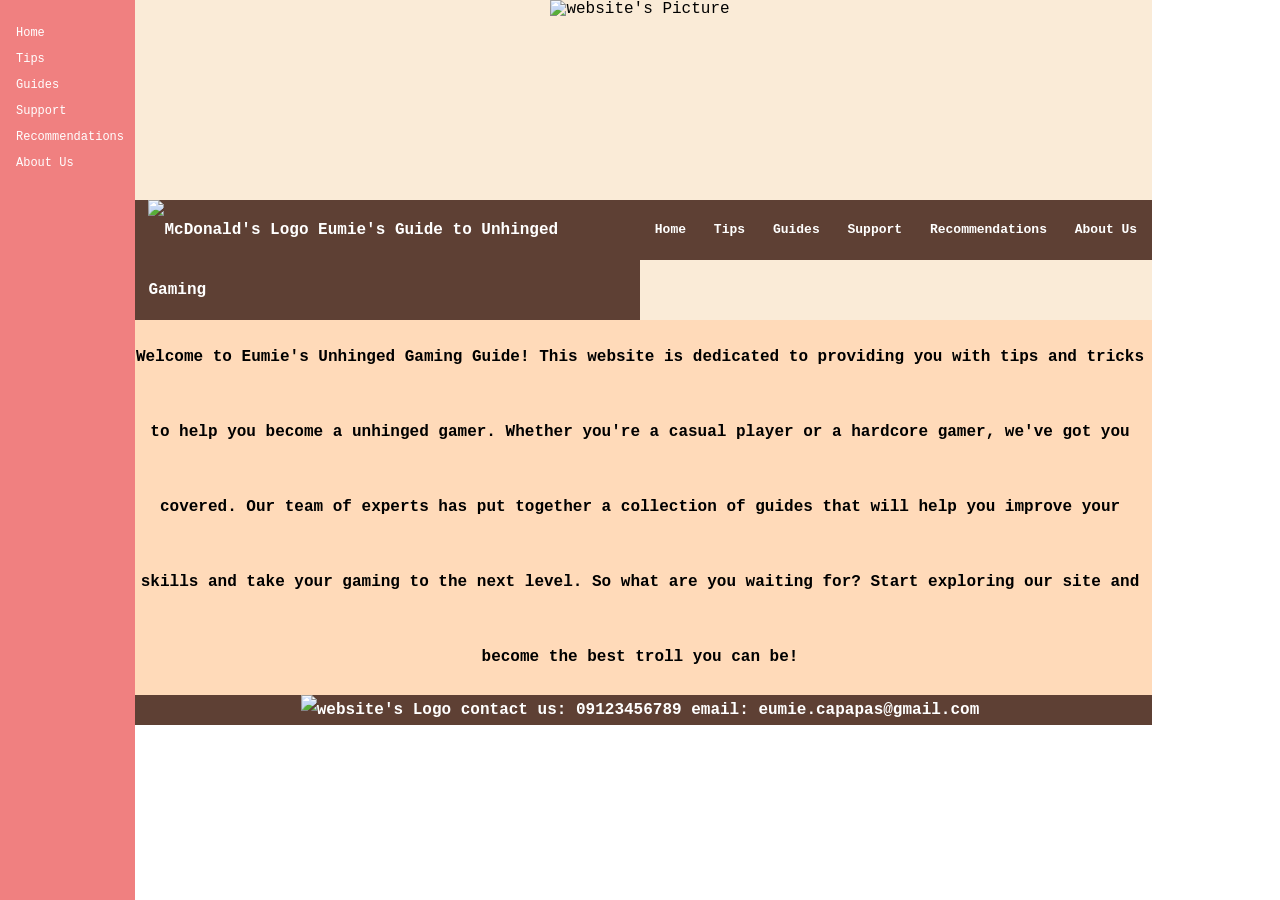
==== index.html @ a10ac2f6 "Add files via upload" ====
<!DOCTYPE html>
<html lang="en">
<head>
<meta charset="UTF-8">
<title>Unhinged Gaming</title>
<link rel="stylesheet" href="style.css">
</head>
<body>
<div id="wrapper-div">
    <div id="headerbanner-div">
        <img src="images/header.png" alt="website's Picture">
    </div>
    <div id="main1-div" class="clearfix">
        <div id="logo-div">
            <a href="" style="color: black" target="_blank"></a>
                <img src="images/head.png" alt="McDonald's Logo">
                Eumie's Guide to Unhinged Gaming
            </a>
        </div>
        <div id="nav-div">
            <a href="#">Home</a>
            <a href="#">Tips</a>
            <a href="#">Guides</a>
            <a href="#">Support</a>
            <a href="#">Recommendations</a>
            <a href="#">About Us</a>
        </div>
    </div>
    <div class="sidenav">
        <a href="#">Home</a>
        <a href="#">Tips</a>
        <a href="#">Guides</a>
        <a href="#">Support</a>
        <a href="#">Recommendations</a>
        <a href="#">About Us</a>
      </div>
  
	
    <div id="main-content-div">
            Welcome to Eumie's Unhinged Gaming Guide! This website is dedicated to providing you with tips and tricks to help you become a unhinged gamer. Whether you're a casual player or a hardcore gamer, we've got you covered. Our team of experts has put together a collection of guides that will help you improve your skills and take your gaming to the next level. So what are you waiting for? Start exploring our site and become the best troll you can be!
    </div>
        <div id="footer-div">
            <img src="images/head.png" alt="website's Logo">
            contact us: 09123456789 email: eumie.capapas@gmail.com

    </div>
</div>
</body>
</html>
---- style.css ----
*{
    margin: 0;
    padding: 0;
    box-sizing: border-box;
    font-family: 'Courier New', Courier, monospace
}
#wrapper-div {
    width: 80%;
    background-color: antiquewhite;
    margin: auto;
    
}
#main1-div {
    width: 100%;
}
#logo-div {
    width: 50%;
    min-height: 50px;
    background-color: rgb(94, 64, 52);
    color: white;
    font-weight: bold;
    padding-left: 2%;
    padding-right: 2%;
    line-height: 60px;
    float: left;
}
#logo-div img {
    max-height: 100%;
    width: 10%;
    vertical-align: middle;
}
#nav-div {
    width: 50%;
    min-height: 60px;
    background-color: rgb(94, 64, 52);
    text-align: center;
    float: left;
    font-size: 13px;
    line-height: 60px;
}
#nav-div a {
    margin: 0 10px;
    text-decoration: none;
    font-weight: bold;
    color: white;
}

#headerbanner-div {
    width: auto;
    min-height: 200px;
    text-align: center;

}
#headerbanner-div img {
    width: 100%;
    height: auto;
    min-height: 150px;
}

#main-div {
    width: 100%;
}
#main-content-div {
    width: 100%;
    background-color: peachpuff;
    float: right;
    width: 100%;
    min-height: 350px;
    font-weight: bold;
    color: black;
    text-align: center;
    line-height: 75px;
}
.clearfix::after {
    content: "";
    display: block;
    clear: both;
}
#footer-div {
    margin-top: 40px;
    width: 100%;
    text-align: center;
    min-height: 25px;
    background-color: rgb(94, 64, 52);
    color: white;
    font-weight: bold;
    text-align: center;
    line-height: 30px;
}
#footer-div img {
    max-height: 100%;
    width: 5%;
    vertical-align: middle;
}
/* The sidebar menu */
.sidenav {
    height: 100%; /* Full-height: remove this if you want "auto" height */
    width: 135px; /* Set the width of the sidebar */
    position: fixed; /* Fixed Sidebar (stay in place on scroll) */
    z-index: 1; /* Stay on top */
    top: 0; /* Stay at the top */
    left: 0;
    background-color:lightcoral; /* Black */
    overflow-x: hidden; /* Disable horizontal scroll */
    padding-top: 20px;
  }
  
  /* The navigation menu links */
  .sidenav a {
    padding: 6px 8px 6px 16px;
    text-decoration: none;
    font-size: 12px;
    color: #ffffff;
    display: block;
  }
  
  /* When you mouse over the navigation links, change their color */
  .sidenav a:hover {
    color: saddlebrown;
  }
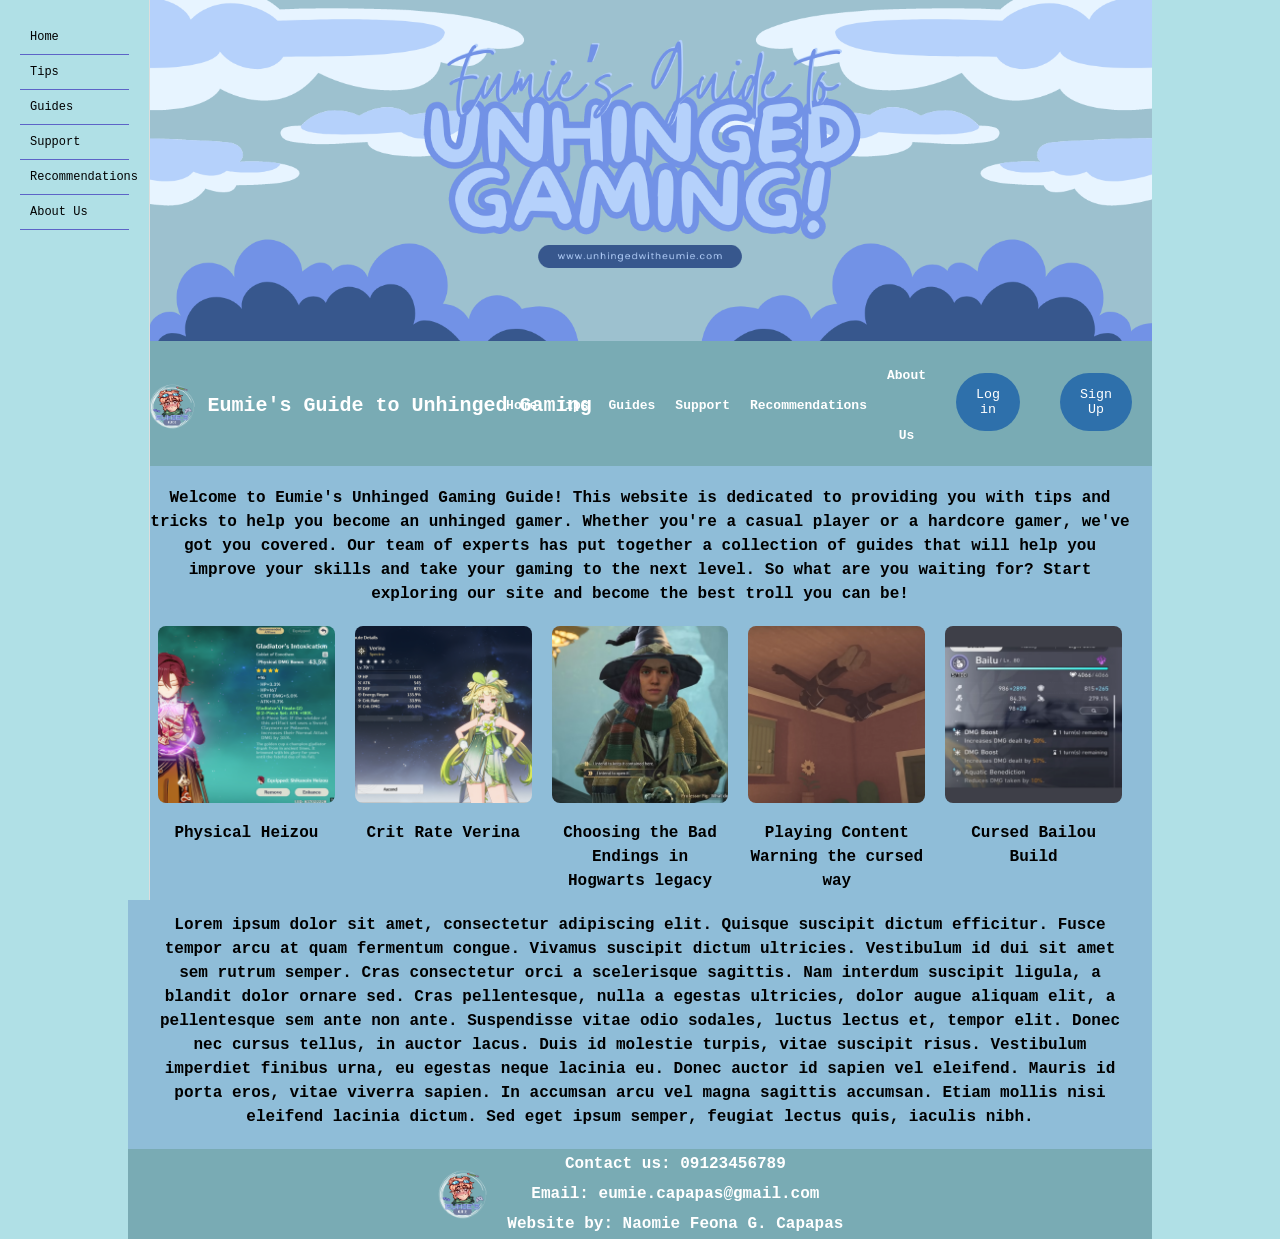
==== commit 9130ac21: "Add files via upload" ====
--- a/index.html
+++ b/index.html
@@ -1,49 +1,83 @@
 <!DOCTYPE html>
 <html lang="en">
 <head>
-<meta charset="UTF-8">
-<title>Unhinged Gaming</title>
-<link rel="stylesheet" href="style.css">
+  <meta charset="UTF-8">
+  <title>Unhinged Gaming Guides</title>
+  <link rel="icon" type="image/x-icon" href="logo.png">
+  <link rel="stylesheet" href="style.css">
+  <link rel="stylesheet" href="buttons.css">
 </head>
 <body>
+
 <div id="wrapper-div">
-    <div id="headerbanner-div">
-        <img src="images/header.png" alt="website's Picture">
+  <div id="headerbanner-div">
+    <img src="header.png" alt="website's header">
+  </div>
+  <div id="main1-div" class="clearfix">
+    <div id="logo-div">
+      <a href="index.html" style="color: white; text-decoration: none;" target="_blank">
+        <img src="head.png" alt="Logo">
+        Eumie's Guide to Unhinged Gaming
+      </a>
     </div>
-    <div id="main1-div" class="clearfix">
-        <div id="logo-div">
-            <a href="" style="color: black" target="_blank"></a>
-                <img src="images/head.png" alt="McDonald's Logo">
-                Eumie's Guide to Unhinged Gaming
-            </a>
+    <div id="nav-div">
+      <a href="index.html">Home</a>
+      <a href="tips.html">Tips</a>
+      <a href="guides.html">Guides</a>
+      <a href="support.html">Support</a>
+      <a href="recommendations.html">Recommendations</a>
+      <a href="about.html">About Us</a>
+      <a href="login.html"><button style="width:auto;">Log in</button></a>
+      <a href="signup.html"><button style="width:auto;">Sign Up</button></a>
+    </div>
+  </div>
+
+  <div id="sidebar">
+    <a href="index.html">Home</a>
+    <a href="tips.html">Tips</a>
+    <a href="guides.html">Guides</a>
+    <a href="support.html">Support</a>
+    <a href="recommendations.html">Recommendations</a>
+    <a href="about.html">About Us</a>
+  </div>
+
+    <div id="main-content-div">
+        Welcome to Eumie's Unhinged Gaming Guide! This website is dedicated to providing you with tips and tricks to help you become an unhinged gamer. Whether you're a casual player or a hardcore gamer, we've got you covered. Our team of experts has put together a collection of guides that will help you improve your skills and take your gaming to the next level. So what are you waiting for? Start exploring our site and become the best troll you can be!
+        <div id="images-section">
+            <div class="image-container">
+                <img src="image1.png" alt="Image 1">
+                <p class="image-description">Physical Heizou</p>
+            </div>
+            <div class="image-container">
+                <img src="image2.png" alt="Image 2">
+                <p class="image-description">Crit Rate Verina</p>
+            </div>
+            <div class="image-container">
+                <img src="image3.png" alt="Image 3">
+                <p class="image-description">Choosing the Bad Endings in Hogwarts legacy</p>
+            </div>
+            <div class="image-container">
+                <img src="image4.png" alt="Image 4">
+                <p class="image-description">Playing Content Warning the cursed way</p>
+            </div>
+            <div class="image-container">
+                <img src="image5.png" alt="Image 5">
+                <p class="image-description">Cursed Bailou Build</p>
+            </div>
+            Lorem ipsum dolor sit amet, consectetur adipiscing elit. Quisque suscipit dictum efficitur. Fusce tempor arcu at quam fermentum congue. Vivamus suscipit dictum ultricies. Vestibulum id dui sit amet sem rutrum semper. Cras consectetur orci a scelerisque sagittis. Nam interdum suscipit ligula, a blandit dolor ornare sed. Cras pellentesque, nulla a egestas ultricies, dolor augue aliquam elit, a pellentesque sem ante non ante. Suspendisse vitae odio sodales, luctus lectus et, tempor elit. Donec nec cursus tellus, in auctor lacus. Duis id molestie turpis, vitae suscipit risus. Vestibulum imperdiet finibus urna, eu egestas neque lacinia eu. Donec auctor id sapien vel eleifend. Mauris id porta eros, vitae viverra sapien. In accumsan arcu vel magna sagittis accumsan. Etiam mollis nisi eleifend lacinia dictum. Sed eget ipsum semper, feugiat lectus quis, iaculis nibh.
         </div>
-        <div id="nav-div">
-            <a href="#">Home</a>
-            <a href="#">Tips</a>
-            <a href="#">Guides</a>
-            <a href="#">Support</a>
-            <a href="#">Recommendations</a>
-            <a href="#">About Us</a>
+
+    </div>
+    <div id="footer-div">
+        <img src="head.png" alt="website's Logo">
+        <div class="footer-text">
+            <p>Contact us: 09123456789</p>
+            <p>Email: eumie.capapas@gmail.com</p>
+            <p>Website by: Naomie Feona G. Capapas</p>
         </div>
     </div>
-    <div class="sidenav">
-        <a href="#">Home</a>
-        <a href="#">Tips</a>
-        <a href="#">Guides</a>
-        <a href="#">Support</a>
-        <a href="#">Recommendations</a>
-        <a href="#">About Us</a>
-      </div>
-  
-	
-    <div id="main-content-div">
-            Welcome to Eumie's Unhinged Gaming Guide! This website is dedicated to providing you with tips and tricks to help you become a unhinged gamer. Whether you're a casual player or a hardcore gamer, we've got you covered. Our team of experts has put together a collection of guides that will help you improve your skills and take your gaming to the next level. So what are you waiting for? Start exploring our site and become the best troll you can be!
-    </div>
-        <div id="footer-div">
-            <img src="images/head.png" alt="website's Logo">
-            contact us: 09123456789 email: eumie.capapas@gmail.com
-
-    </div>
+    
 </div>
+<script src="script.js"></script>
 </body>
 </html>
--- a/style.css
+++ b/style.css
@@ -1,123 +1,568 @@
 
-*{
-    margin: 0;
-    padding: 0;
-    box-sizing: border-box;
-    font-family: 'Courier New', Courier, monospace
-}
+* {
+  margin: 0;
+  padding: 0;
+  box-sizing: border-box;
+  font-family: 'Courier New', Courier, monospace;
+}
+
+body {
+  background-color: powderblue;
+}
+
 #wrapper-div {
-    width: 80%;
-    background-color: antiquewhite;
-    margin: auto;
-    
-}
+  width: 80%;
+  background-color: powderblue;
+  margin: auto;
+}
+
 #main1-div {
-    width: 100%;
-}
+  width: 100%;
+  display: flex;
+}
+
+#headerbanner-div {
+  width: auto;
+  background-color: #79abb4;
+  min-height: 200px;
+  text-align: center;
+}
+
+#headerbanner-div img {
+  width: 100%;
+  height: auto;
+  min-height: 150px;
+}
+
 #logo-div {
-    width: 50%;
-    min-height: 50px;
-    background-color: rgb(94, 64, 52);
-    color: white;
-    font-weight: bold;
-    padding-left: 2%;
-    padding-right: 2%;
-    line-height: 60px;
-    float: left;
-}
+  width: 50%;
+  min-height: 50px;
+  background-color: #79abb4;
+  color: white;
+  font-weight: bold;
+  font-size: 20px;
+  padding-left: 2%;
+  padding-right: 2%;
+  line-height: 60px;
+  display: flex;
+  align-items: center;
+}
+
 #logo-div img {
-    max-height: 100%;
-    width: 10%;
-    vertical-align: middle;
+  max-height: 100%;
+  width: 10%;
+  vertical-align: middle;
 }
 #nav-div {
-    width: 50%;
-    min-height: 60px;
-    background-color: rgb(94, 64, 52);
-    text-align: center;
-    float: left;
-    font-size: 13px;
-    line-height: 60px;
+  display: flex;
+  justify-content: space-between;
+  align-items: center;
+}
+#nav-div .nav-links {
+  display: flex;
+  flex-wrap: nowrap;
+}
+#nav-div .nav-links a, #nav-div .nav-buttons button {
+  margin: 0 10px;
+  text-decoration: none;
+  color: white;
+}
+#nav-div {
+  width: 50%;
+  min-height: 60px;
+  background-color: #79abb4;
+  text-align: center;
+  font-size: 13px;
+  line-height: 60px;
+  display: flex;
+  justify-content: right;
+  align-items: center;
+}
+
+
+#nav-div button {
+  margin: 0 10px;
+  text-decoration: none;
+  color: white;
 }
 #nav-div a {
-    margin: 0 10px;
-    text-decoration: none;
-    font-weight: bold;
-    color: white;
-}
-
-#headerbanner-div {
-    width: auto;
-    min-height: 200px;
-    text-align: center;
-
-}
-#headerbanner-div img {
-    width: 100%;
-    height: auto;
-    min-height: 150px;
-}
-
-#main-div {
-    width: 100%;
-}
+  margin: 0 10px;
+  text-decoration: none;
+  font-weight: bold;
+  color: white;
+}
+
+#sidebar {
+  width: 150px;
+  height: 100vh;
+  position: fixed;
+  top: 0;
+  left: 0;
+  background-color: powderblue;
+  padding: 20px;
+  border-right: 1px solid #ddd;
+}
+
+#sidebar-toggle:hover {
+  background-color: #ccc;
+}
+
+#sidebar a {
+  padding: 10px 10px;
+  text-decoration: none;
+  font-size: 12px;
+  color: black;
+  display: block;
+  transition: 0.3s;
+  text-decoration: none;
+  display: block;
+  padding: 10px;
+  border-bottom: 1px solid #5d64c7;
+}
+
+#sidebar a:hover {
+  background-color: #5e9ca7;
+}
+
 #main-content-div {
-    width: 100%;
-    background-color: peachpuff;
-    float: right;
-    width: 100%;
-    min-height: 350px;
-    font-weight: bold;
-    color: black;
-    text-align: center;
-    line-height: 75px;
-}
+  background-color: #8fbdd8;
+  justify-content: center;
+  text-align: center;
+  min-height: 250px;
+  font-weight: bold;
+  color: black;
+  text-align: center;
+  line-height: 1.5;
+  padding: 20px;
+}
+#reco-div {
+  background-color: #8fbdd8;
+  justify-content: center;
+  text-align: center;
+  min-height: 250px;
+  font-weight: bold;
+  color: black;
+  text-align: center;
+  line-height: 1.5;
+  padding: 20px;
+}
+
+#content-div {
+  background-color: #8fbdd8;
+  min-height: 110px;
+  font-weight: bold;
+  color: black;
+  text-align: center;
+  line-height: 1.5;
+  padding: 20px;
+}
+
+#images-section {
+  display: flex;
+  flex-wrap: wrap;
+  justify-content: center;
+  gap: 20px;
+  margin-top: 20px;
+}
+
+.image-container {
+  width: calc(20% - 20px);
+  text-align: center;
+}
+
+.image-container img {
+  width: 100%;
+  height: auto;
+  border-radius: 8px;
+}
+
+.image-description {
+  margin-top: 10px;
+}
+
 .clearfix::after {
-    content: "";
-    display: block;
-    clear: both;
-}
+  content: "";
+  display: block;
+  clear: both;
+}
+
 #footer-div {
-    margin-top: 40px;
-    width: 100%;
-    text-align: center;
-    min-height: 25px;
-    background-color: rgb(94, 64, 52);
-    color: white;
-    font-weight: bold;
-    text-align: center;
-    line-height: 30px;
-}
+  width: 100%;
+  text-align: center;
+  min-height: 25px;
+  background-color: #79abb4;
+  color: white;
+  font-weight: bold;
+  text-align: center;
+  line-height: 30px;
+}
+
+#footer-div img,
+#footer-div .footer-text {
+  display: inline-block;
+  vertical-align: middle;
+}
+
 #footer-div img {
-    max-height: 100%;
-    width: 5%;
-    vertical-align: middle;
-}
-/* The sidebar menu */
-.sidenav {
-    height: 100%; /* Full-height: remove this if you want "auto" height */
-    width: 135px; /* Set the width of the sidebar */
-    position: fixed; /* Fixed Sidebar (stay in place on scroll) */
-    z-index: 1; /* Stay on top */
-    top: 0; /* Stay at the top */
-    left: 0;
-    background-color:lightcoral; /* Black */
-    overflow-x: hidden; /* Disable horizontal scroll */
-    padding-top: 20px;
-  }
-  
-  /* The navigation menu links */
-  .sidenav a {
-    padding: 6px 8px 6px 16px;
-    text-decoration: none;
-    font-size: 12px;
-    color: #ffffff;
-    display: block;
-  }
-  
-  /* When you mouse over the navigation links, change their color */
-  .sidenav a:hover {
-    color: saddlebrown;
-  }
-  
-
+  max-height: 100%;
+  width: 5%;
+}
+
+#footer-div .footer-text {
+  margin-left: 10px;
+}
+
+.text2 {
+  width: 90%;
+  margin: 20px auto;
+  padding: 20px;
+  border: 1px solid #ddd;
+  border-radius: 10px;
+  box-shadow: 0 0 10px rgba(0, 0, 0, 0.1);
+  text-align: center;
+}
+
+.text1 {
+  width: 40%;
+  margin: 20px;
+  padding: 20px;
+  border: 1px solid #ddd;
+  border-radius: 10px;
+  box-shadow: 0 0 10px rgba(0, 0, 0, 0.1);
+  display: inline-block;
+  vertical-align: top;
+}
+
+.mission-vision-container {
+  display: flex;
+  flex-wrap: wrap;
+  justify-content: center;
+  margin: 0 auto;
+}
+
+.column-container {
+  display: flex;
+  flex-wrap: wrap;
+}
+
+.column {
+  flex-basis: 33.33%;
+  padding: 10px;
+  box-sizing: border-box;
+}
+
+.column p {
+  margin-bottom: 20px;
+}
+
+.half-column {
+  width: 50%;
+  display: inline-block;
+  vertical-align: top;
+  padding: 10px;
+  box-sizing: border-box;
+}
+
+.tip-container {
+  display: flex;
+  flex-wrap: wrap;
+  justify-content: center;
+}
+
+.tip {
+  width: 30%;
+  margin: 20px;
+  padding: 20px;
+  border: 1px solid #ddd;
+  border-radius: 10px;
+  box-shadow: 0 0 10px rgba(0, 0, 0, 0.1);
+}
+
+.tip h2 {
+  margin-top: 0;
+}
+
+.tip p {
+  margin-bottom: 20px;
+}
+
+.support-container {
+  padding: 20px;
+}
+
+.faq-container {
+  display: flex;
+  flex-wrap: wrap;
+  justify-content: center;
+}
+
+.faq {
+  width: 40%;
+  margin: 20px;
+  padding: 20px;
+  border: 1px solid #ddd;
+  border-radius: 10px;
+  box-shadow: 0 0 10px rgba(0, 0, 0, 0.1);
+}
+
+.faq h3 {
+  margin-top: 0;
+}
+
+#report-problem-form {
+  display: flex;
+  flex-direction: column;
+  align-items: center;
+  padding: 20px;
+}
+
+#report-problem-form label {
+  margin-bottom: 10px;
+}
+
+#report-problem-form textarea {
+  width: 80%;
+  height: 100px;
+  padding: 10px;
+  font-size: 16px;
+  border: 1px solid #ddd;
+  border-radius: 10px;
+}
+
+#report-problem-form input[type="email"] {
+  width: 80%;
+  padding: 10px;
+  font-size: 16px;
+  border: 1px solid #ddd;
+  border-radius: 10px;
+}
+
+#report-problem-form button[type="submit"] {
+  margin-top: 5px;
+  background-color: #4CAF50;
+  color: #fff;
+  padding: 10px 20px;
+  border: none;
+  border-radius: 10px;
+  cursor: pointer;
+}
+
+#report-problem-form button[type="submit"]:hover {
+  background-color: #3e8e41;
+}
+
+.guide-container {
+  display: flex;
+  flex-wrap: wrap;
+  justify-content: center;
+}
+
+.guide {
+  flex-basis: 80%;
+  margin: 20px;
+  padding: 20px;
+  border: 1px solid #ddd;
+  border-radius: 10px;
+  box-shadow: 0 0 10px rgba(0, 0, 0, 0.1);
+  margin: 20px auto;
+}
+
+.guide h2 {
+  margin-top: 0;
+}
+
+.guide ul {
+  list-style: none;
+  margin: 0;
+  padding: 0;
+}
+
+.guide li {
+  margin-bottom: 10px;
+}
+
+.guide a {
+  text-align: center;
+  text-decoration: none;
+  color: #337ab7;
+}
+
+#main-content-div {
+  display: flex;
+  flex-wrap: wrap;
+  justify-content: space-between;
+}
+
+#left-column {
+  flex-basis: 60%;
+  margin-right: 20px;
+}
+
+#right-column {
+  flex-basis: 30%;
+}
+
+#left-column ul,
+#right-column ul {
+  list-style: none;
+  margin: 0;
+  padding: 0;
+}
+
+#left-column li,
+#right-column li {
+  margin-bottom: 10px;
+}
+
+#left-column a,
+#right-column a {
+  text-decoration: none;
+  color: #337ab7;
+}
+
+.thread-list {
+  list-style: none;
+  padding: 0;
+  margin: 0;
+}
+
+.thread-list li {
+  padding: 10px;
+  border-bottom: 1px solid #ddd;
+}
+
+.thread-list li:last-child {
+  border-bottom: none;
+}
+
+.thread-list a {
+  color: #337ab7;
+  text-decoration: none;
+}
+
+.thread-list a:hover {
+  color: #23527c;
+}
+
+#new-post-form {
+  padding: 20px;
+  background-color: #8fbdd8;
+  border: 1px solid #ddd;
+  box-shadow: 0 0 10px rgba(0, 0, 0, 0.1);
+}
+
+#new-post-form label {
+  display: block;
+  margin-bottom: 10px;
+}
+
+#new-post-form input[type="text"],
+#new-post-form textarea {
+  width: 100%;
+  padding: 10px;
+  margin-bottom: 20px;
+  border: 1px solid #ddd;
+}
+
+#new-post-form input[type="submit"] {
+  background-color: #337ab7;
+  color: #fff;
+  padding: 10px 20px;
+  border: none;
+  border-radius: 5px;
+  cursor: pointer;
+}
+
+#new-post-form input[type="submit"]:hover {
+  background-color: #23527c;
+}
+
+.modal {
+  display: none;
+  position: fixed;
+  z-index: 1;
+  left: 0;
+  top: 0;
+  width: 100%;
+  height: 100%;
+  overflow: auto;
+  background-color: rgba(0, 0, 0, 0.4);
+  padding-top: 60px;
+}
+
+.modal-content {
+  background-color: #fefefe;
+  margin: 5% auto 15% auto;
+  border: 1px solid #888;
+  width: 80%;
+}
+
+.modal-content .container {
+  padding: 16px;
+}
+
+#username-display,
+#sign-out-btn {
+  display: none;
+}
+
+.blog-list {
+  text-align: center;
+  list-style: none;
+  padding: 0;
+  background-color: #8fbdd8;
+  margin: 0;
+}
+
+.blog-list p {
+  padding: 20px;
+  border-bottom: 1px solid #ddd;
+}
+
+.blog-list p:last-child {
+  border-bottom: none;
+}
+
+.blog-list a {
+  color: white;
+  text-decoration: none;
+}
+
+.blog-list a:hover {
+  color: #23527c;
+}
+
+.blog-post {
+  background-color: #8fbdd8;
+  text-align: center;
+  padding: 20px;
+}
+
+.blog-post h1 {
+  font-size: 24px;
+  margin-bottom: 10px;
+}
+
+.blog-post p {
+  margin-bottom: 20px;
+}
+
+.blog-post img {
+  width: 100%;
+  height: 200px;
+  object-fit: cover;
+  margin-bottom: 20px;
+}
+
+#form-container {
+  background-color: #8fbdd8;
+  display: flex;
+  flex-wrap: wrap;
+  justify-content: center;
+  gap: 20px;
+}
+
+.form {
+  width: calc(50% - 20px);
+  text-align: center;
+}
--- a/buttons.css
+++ b/buttons.css
@@ -0,0 +1,73 @@
+ 
+ body {
+    font-family: Arial, Helvetica, sans-serif;
+  }
+
+
+  .modal {
+    display: none;
+    position: fixed;
+    z-index: 1;
+    left: 0;
+    top: 0;
+    width: 100%;
+    height: 100%;
+    overflow: auto;
+    background-color: rgba(0,0,0,0.4);
+    padding-top: 20%;
+  }
+
+  .modal-content {
+    background-color: #fefefe;
+    margin: 5% auto;
+    padding: 20px;
+    border: 1px solid #888;
+    width: 50%;
+    max-width: 400px;
+  }
+
+  .container {
+    padding: 16px;
+  }
+
+  .imgcontainer {
+    text-align: center;
+    margin: 24px 0 12px 0;
+    position: relative;
+  }
+
+  img.avatar {
+    width: 40%;
+    border-radius: 50%;
+  }
+
+  .close {
+    position: absolute;
+    right: 25px;
+    top: 0;
+    color: #000;
+    font-size: 35px;
+    font-weight: bold;
+  }
+
+  .close:hover,
+  .close:focus {
+    color: red;
+    cursor: pointer;
+  }
+
+
+  /* Styling for buttons */
+  button {
+    background-color: #2e70ab;
+    color: white;
+    padding: 14px 20px;
+    margin: 8px 0;
+    border: none;
+    cursor: pointer;
+    border-radius: 50px;
+  }
+
+  button:hover {
+    opacity: 0.8;
+  }
